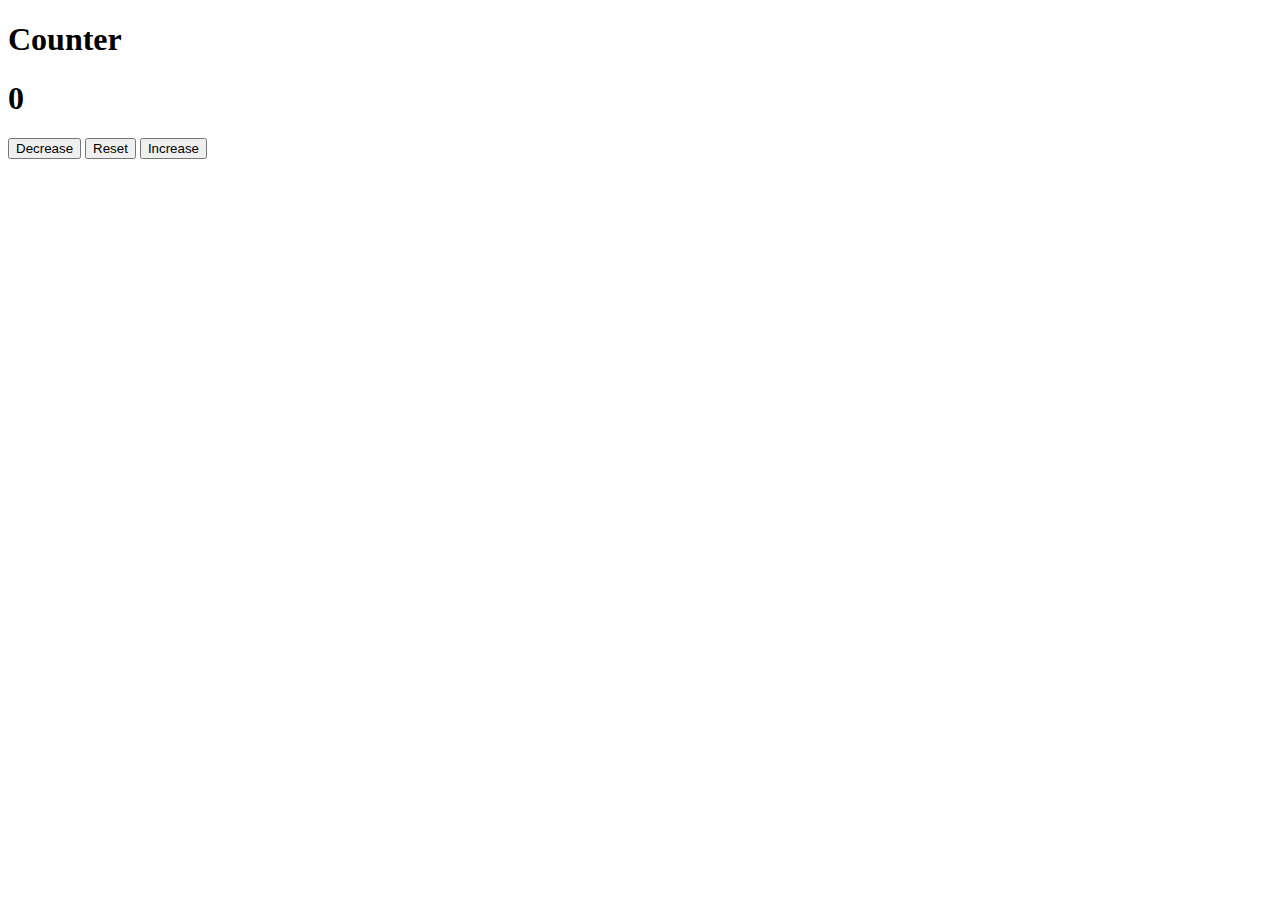
==== JavaScript Practice/Counter/index.html @ eb19387d "Counter functional" ====
<!DOCTYPE html>
<html>
    <head>
        <title> Counter Practice</title>
        <!-- CSS -->
        <link rel="stylesheet" href="styles.css"/>
    </head>

    <body>
        <h1 id="title">Counter</h1>
        <h1 id="counter">0</h1>

        <div id="btnContainer">
            <button id="decrease">Decrease</button>
            <button id="reset">Reset</button>
            <button id="increase">Increase</button>
        </div>
        <script src="script.js"></script>
    </body>
</html>
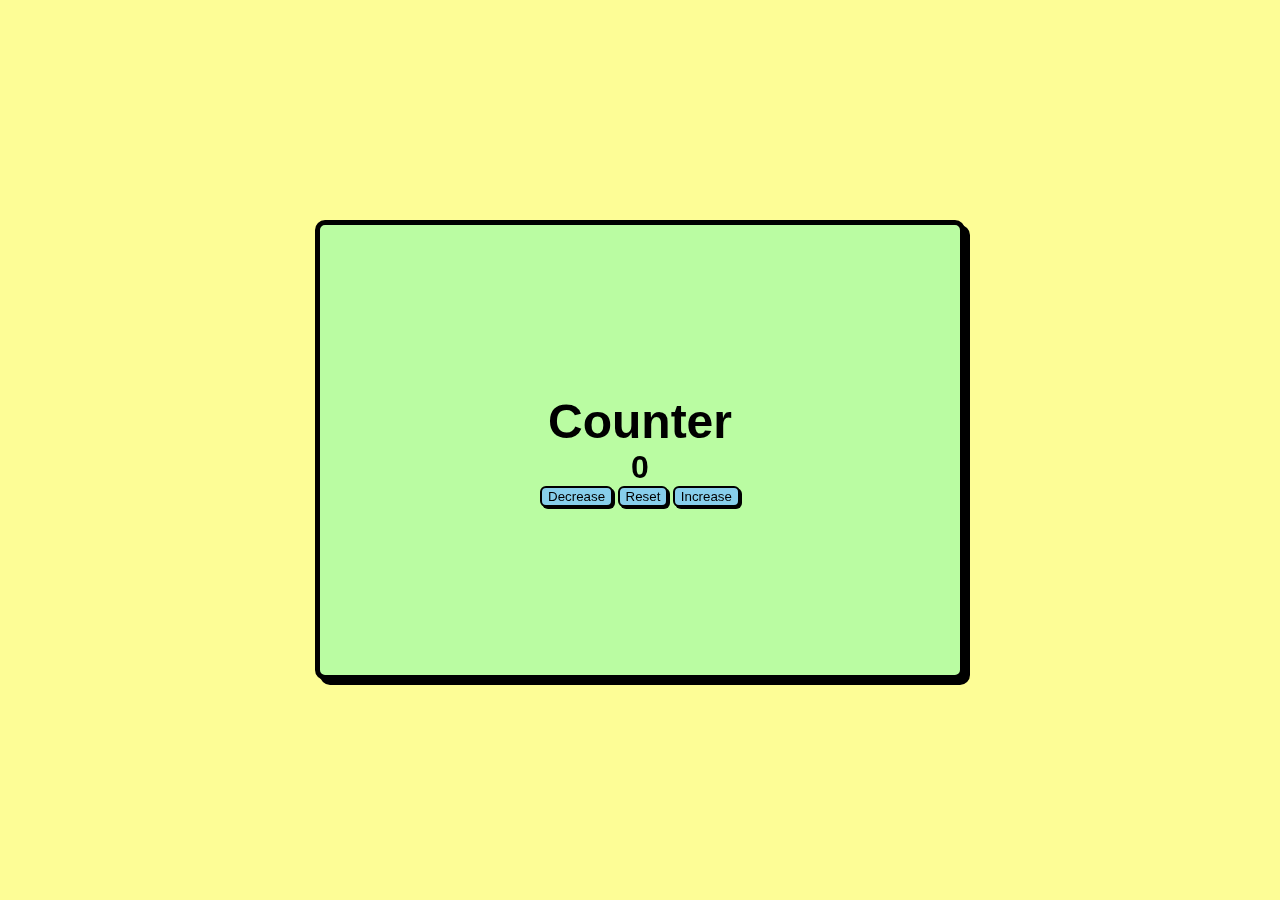
==== commit 8fb4427a: "Extra JavaScript functionality and new CSS styling" ====
--- a/JavaScript Practice/Counter/index.html
+++ b/JavaScript Practice/Counter/index.html
@@ -7,14 +7,19 @@
     </head>
 
     <body>
-        <h1 id="title">Counter</h1>
-        <h1 id="counter">0</h1>
+        <div id="center">
+            <section id="mainContainer">
+                <h1 id="title">Counter</h1>
+                <h1 id="counter">0</h1>
 
-        <div id="btnContainer">
-            <button id="decrease">Decrease</button>
-            <button id="reset">Reset</button>
-            <button id="increase">Increase</button>
+                <div id="btnContainer">
+                    <button id="decrease">Decrease</button>
+                    <button id="reset">Reset</button>
+                    <button id="increase">Increase</button>
+                </div>
+            </section>
         </div>
+
         <script src="script.js"></script>
     </body>
 </html>--- a/JavaScript Practice/Counter/styles.css
+++ b/JavaScript Practice/Counter/styles.css
@@ -0,0 +1,71 @@
+/* Reset defaults for proper centering */
+html, body {
+    margin: 0;
+    padding: 0;
+    height: 100%;
+    width: 100%;
+    font-family: sans-serif;
+    font-weight: bold;
+}
+
+h1 {
+    padding: 0;
+    margin: 0;
+}
+
+body {
+    background-color: #FDFD96;
+    display: flex;
+    align-items: center;
+    justify-content: center;
+}
+
+#center {
+    position: fixed;
+    left: 50%;
+    top: 50%;
+    transform: translate(-50%, -50%);
+    display: flex;
+    justify-content: center;
+    align-items: center;
+    background-color: #BAFCA2;
+    width: 50%;
+    height: 50%;
+    border-style: solid;
+    border-width: 5px;
+    border-radius: 10px;
+    border-color: black;
+    box-shadow: 5px 5px 0px 0px rgba(0,0,0,1);
+}
+
+#mainContainer {
+    display: flex;
+    justify-content: center;
+    align-items: center;
+    flex-direction: column;
+    width: 70%;
+    height: 70%;
+}
+
+#title {
+    color: black;
+    font-size: 3rem;
+}
+
+#counter {
+    font-size: 2rem;
+}
+
+#buttonContainer {
+    width: 70%;
+    height: 30%;
+}
+
+button {
+    background-color: #87CEEB;
+    border-style: solid;
+    border-width: 2px;
+    border-radius: 6px;
+    border-color: black;
+    box-shadow: 2px 2px 0px 0px rgba(0,0,0,1);
+}